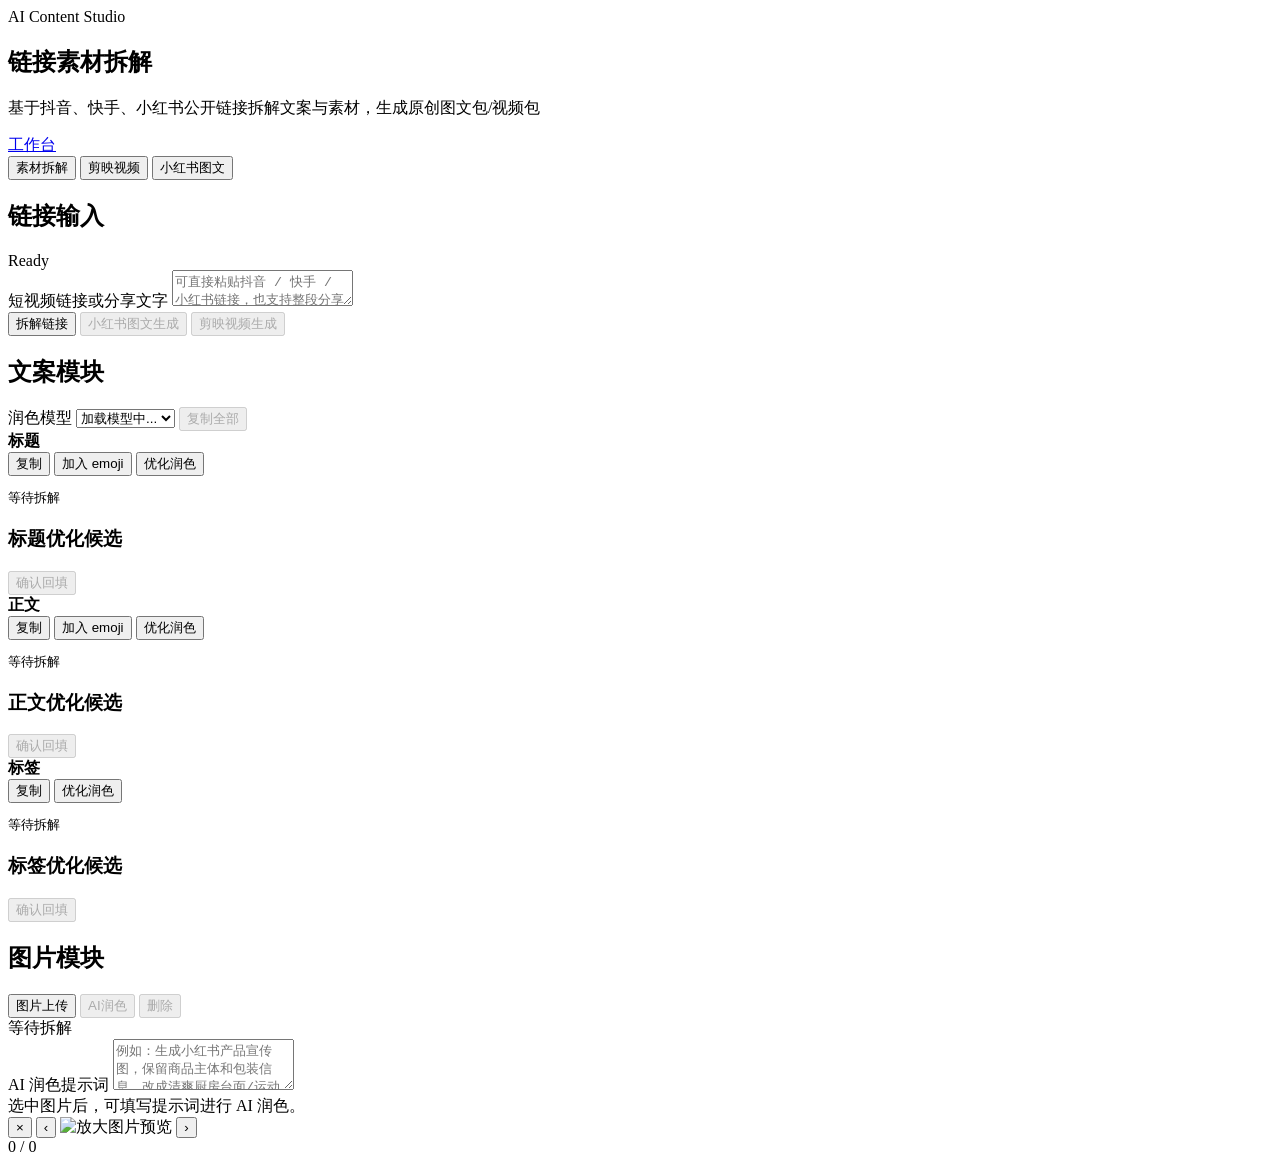
==== web/remix.html @ 6ffc5ec0 "Initial local video workflow app" ====
<!doctype html>
<html lang="zh-CN">
  <head>
    <meta charset="utf-8" />
    <meta name="viewport" content="width=device-width, initial-scale=1" />
    <title>链接素材拆解</title>
    <link rel="stylesheet" href="/app.css?v=20260610-image-fit" />
  </head>
  <body>
    <main class="app-shell">
      <section class="workspace remix-workspace">
        <header class="topbar">
          <div class="topbar-title">
            <span class="product-badge">AI Content Studio</span>
            <h1>链接素材拆解</h1>
            <p>基于抖音、快手、小红书公开链接拆解文案与素材，生成原创图文包/视频包</p>
          </div>
          <div class="topbar-actions">
            <a class="nav-link" href="/">工作台</a>
          </div>
        </header>

        <nav class="remix-tabs" aria-label="素材工作流" role="tablist">
          <button class="remix-tab-btn is-active" type="button" data-remix-tab="extract" role="tab" aria-selected="true">素材拆解</button>
          <button class="remix-tab-btn" type="button" data-remix-tab="jianying" role="tab" aria-selected="false">剪映视频</button>
          <button class="remix-tab-btn" type="button" data-remix-tab="xiaohongshu" role="tab" aria-selected="false">小红书图文</button>
        </nav>

        <div class="remix-tab-panel is-active" data-remix-panel="extract" role="tabpanel">
        <div class="remix-grid">
          <section class="panel remix-input-panel">
            <div class="panel-head">
              <h2>链接输入</h2>
              <span class="status-pill" id="remixStatus">Ready</span>
            </div>

            <label>
              短视频链接或分享文字
              <textarea id="sourceUrl" class="small-textarea" placeholder="可直接粘贴抖音 / 快手 / 小红书链接，也支持整段分享文字"></textarea>
            </label>

            <div class="actions">
              <button id="analyzeBtn">拆解链接</button>
              <button id="xiaohongshuFlowBtn" class="secondary" type="button" disabled>小红书图文生成</button>
              <button id="jianyingFlowBtn" class="secondary" type="button" disabled>剪映视频生成</button>
            </div>
          </section>

          <section class="panel remix-output-panel">
            <div class="panel-head">
              <h2>文案模块</h2>
              <div class="copy-actions">
                <label class="rewrite-model-control">
                  <span>润色模型</span>
                  <select id="rewriteModelSelect">
                    <option value="">加载模型中...</option>
                  </select>
                </label>
                <button id="copyAllBtn" class="text-btn" disabled>复制全部</button>
              </div>
            </div>

            <div class="copy-block">
              <div class="copy-block-head">
                <strong>标题</strong>
                <div class="copy-actions">
                  <button class="text-btn" data-copy-target="titleText">复制</button>
                  <button class="text-btn emoji-toggle-btn" data-emoji-target="title" aria-pressed="false">加入 emoji</button>
                  <button class="text-btn" data-optimize-target="title">优化润色</button>
                </div>
              </div>
              <pre id="titleText">等待拆解</pre>
              <div id="titleRewritePanel" class="rewrite-panel is-hidden">
                <div class="panel-head">
                  <h3 id="titleRewriteTitle">标题优化候选</h3>
                  <button class="secondary" type="button" data-apply-rewrite="title" disabled>确认回填</button>
                </div>
                <div id="titleRewriteOptions" class="rewrite-options"></div>
              </div>
            </div>
            <div class="copy-block">
              <div class="copy-block-head">
                <strong>正文</strong>
                <div class="copy-actions">
                  <button class="text-btn" data-copy-target="bodyText">复制</button>
                  <button class="text-btn emoji-toggle-btn" data-emoji-target="body" aria-pressed="false">加入 emoji</button>
                  <button class="text-btn" data-optimize-target="body">优化润色</button>
                </div>
              </div>
              <pre id="bodyText">等待拆解</pre>
              <div id="bodyRewritePanel" class="rewrite-panel is-hidden">
                <div class="panel-head">
                  <h3 id="bodyRewriteTitle">正文优化候选</h3>
                  <button class="secondary" type="button" data-apply-rewrite="body" disabled>确认回填</button>
                </div>
                <div id="bodyRewriteOptions" class="rewrite-options"></div>
              </div>
            </div>
            <div class="copy-block">
              <div class="copy-block-head">
                <strong>标签</strong>
                <div class="copy-actions">
                  <button class="text-btn" data-copy-target="tagsText">复制</button>
                  <button class="text-btn" data-optimize-target="tags">优化润色</button>
                </div>
              </div>
              <pre id="tagsText">等待拆解</pre>
              <div id="tagsRewritePanel" class="rewrite-panel is-hidden">
                <div class="panel-head">
                  <h3 id="tagsRewriteTitle">标签优化候选</h3>
                  <button class="secondary" type="button" data-apply-rewrite="tags" disabled>确认回填</button>
                </div>
                <div id="tagsRewriteOptions" class="rewrite-options"></div>
              </div>
            </div>
          </section>

          <aside class="panel remix-image-panel">
            <div class="panel-head">
              <h2>图片模块</h2>
              <div class="copy-actions">
                <input id="imageUploadInput" type="file" accept="image/*" multiple hidden />
                <button id="uploadImagesBtn" class="text-btn" type="button">图片上传</button>
                <button id="aiPolishImagesBtn" class="text-btn" type="button" disabled>AI润色</button>
                <button id="deleteImagesBtn" class="text-btn danger-text-btn" type="button" disabled>删除</button>
              </div>
            </div>
            <div id="imageList" class="remix-image-list">等待拆解</div>
            <div class="image-polish-panel">
              <label for="imagePolishPrompt">AI 润色提示词</label>
              <textarea id="imagePolishPrompt" rows="3" placeholder="例如：生成小红书产品宣传图，保留商品主体和包装信息，改成清爽厨房台面/运动场景/桌面开箱背景，摄影级灯光，画面适合带货封面"></textarea>
              <div id="imagePolishStatus" class="image-polish-status">选中图片后，可填写提示词进行 AI 润色。</div>
            </div>
          </aside>

        </div>
        </div>

        <div class="remix-tab-panel" data-remix-panel="jianying" role="tabpanel" hidden>
        <div class="remix-grid">
          <section class="panel jianying-panel">
            <div class="panel-head">
              <h2>剪映视频生成</h2>
              <div class="copy-actions">
                <button id="jianyingBtn" class="secondary" disabled>生成剪映包</button>
                <button id="affiliateJianyingBtn" class="secondary" type="button" disabled>生成剪映工作包</button>
              </div>
            </div>
            <label class="launch-jianying">
              <input id="launchJianying" type="checkbox" />
              生成剪映包后尝试打开本机剪映
            </label>
            <p class="tab-helper">剪映视频链路用于生成剪映包、带货剪映工作包，并通过本机剪映 App 做视频生成和后续精修。</p>
          </section>

          <section class="panel affiliate-panel">
            <div class="panel-head">
              <h2>带货二创模块</h2>
              <div class="copy-actions">
                <button id="affiliatePlanBtn" class="secondary" type="button" disabled>生成带货二创方案</button>
              </div>
            </div>
            <div class="affiliate-form">
              <label>
                商品名称
                <input id="affiliateProductName" placeholder="例如：速干运动短裤" />
              </label>
              <label>
                商品类目
                <input id="affiliateProductCategory" placeholder="例如：运动服饰 / 厨房用品 / 家居日用" />
              </label>
              <label>
                核心卖点
                <input id="affiliateSellingPoints" placeholder="例如：速干,百搭,打球训练" />
              </label>
              <label>
                痛点场景
                <input id="affiliatePainPoint" placeholder="例如：打球训练容易出汗，普通短裤闷" />
              </label>
            </div>
            <div id="affiliatePlanResult" class="affiliate-result">先拆解链接，再生成抖音/小红书二创方案。</div>
          </section>

          <section class="panel package-history-panel" data-history-scope="jianying">
            <div class="panel-head">
              <h2>剪映素材历史</h2>
              <button class="text-btn refresh-packages-btn" type="button">刷新列表</button>
            </div>
            <div class="package-history-layout">
              <div id="jianyingHistoryList" class="package-history-list">正在加载历史内容...</div>
              <div class="package-editor">
                <div id="jianyingContentDetail" class="package-content-detail">选择左侧内容查看详情。</div>
                <div class="panel-head">
                  <h3 id="jianyingEditorTitle">文件编辑</h3>
                  <button id="jianyingSaveFileBtn" class="secondary save-package-file-btn" type="button" disabled>保存修改</button>
                </div>
                <textarea id="jianyingFileEditor" class="package-file-editor" placeholder="选择左侧文本文件后可编辑"></textarea>
              </div>
            </div>
          </section>
        </div>
        </div>

        <div class="remix-tab-panel" data-remix-panel="xiaohongshu" role="tabpanel" hidden>
        <div class="remix-grid">
          <section class="panel xiaohongshu-panel">
            <div class="panel-head">
              <h2>小红书图文生成</h2>
            </div>
            <p class="tab-helper">小红书链路基于已有素材包生成带货图文笔记、图片分镜和发布清单，并可唤起本机小红书 App 准备发布草稿。</p>
          </section>

          <section class="panel package-history-panel" data-history-scope="xiaohongshu">
            <div class="panel-head">
              <h2>小红书图文历史</h2>
            </div>
            <div class="package-history-layout xiaohongshu-history-layout">
              <div id="xiaohongshuHistoryList" class="package-history-list xiaohongshu-history-list">正在加载历史内容...</div>
              <div id="xiaohongshuHistoryPager" class="package-pagination"></div>
            </div>
          </section>
        </div>
        </div>
      </section>
    </main>
    <div id="imageLightbox" class="image-lightbox is-hidden" role="dialog" aria-modal="true" aria-label="图片预览">
      <button id="imageLightboxClose" class="image-lightbox-close" type="button" title="关闭">×</button>
      <button id="imageLightboxPrev" class="image-lightbox-nav image-lightbox-prev" type="button" title="上一张">‹</button>
      <img id="imageLightboxImg" alt="放大图片预览" />
      <button id="imageLightboxNext" class="image-lightbox-nav image-lightbox-next" type="button" title="下一张">›</button>
      <div id="imageLightboxCounter" class="image-lightbox-counter">0 / 0</div>
    </div>
    <script src="/remix.js?v=20260610-image-fit"></script>
  </body>
</html>
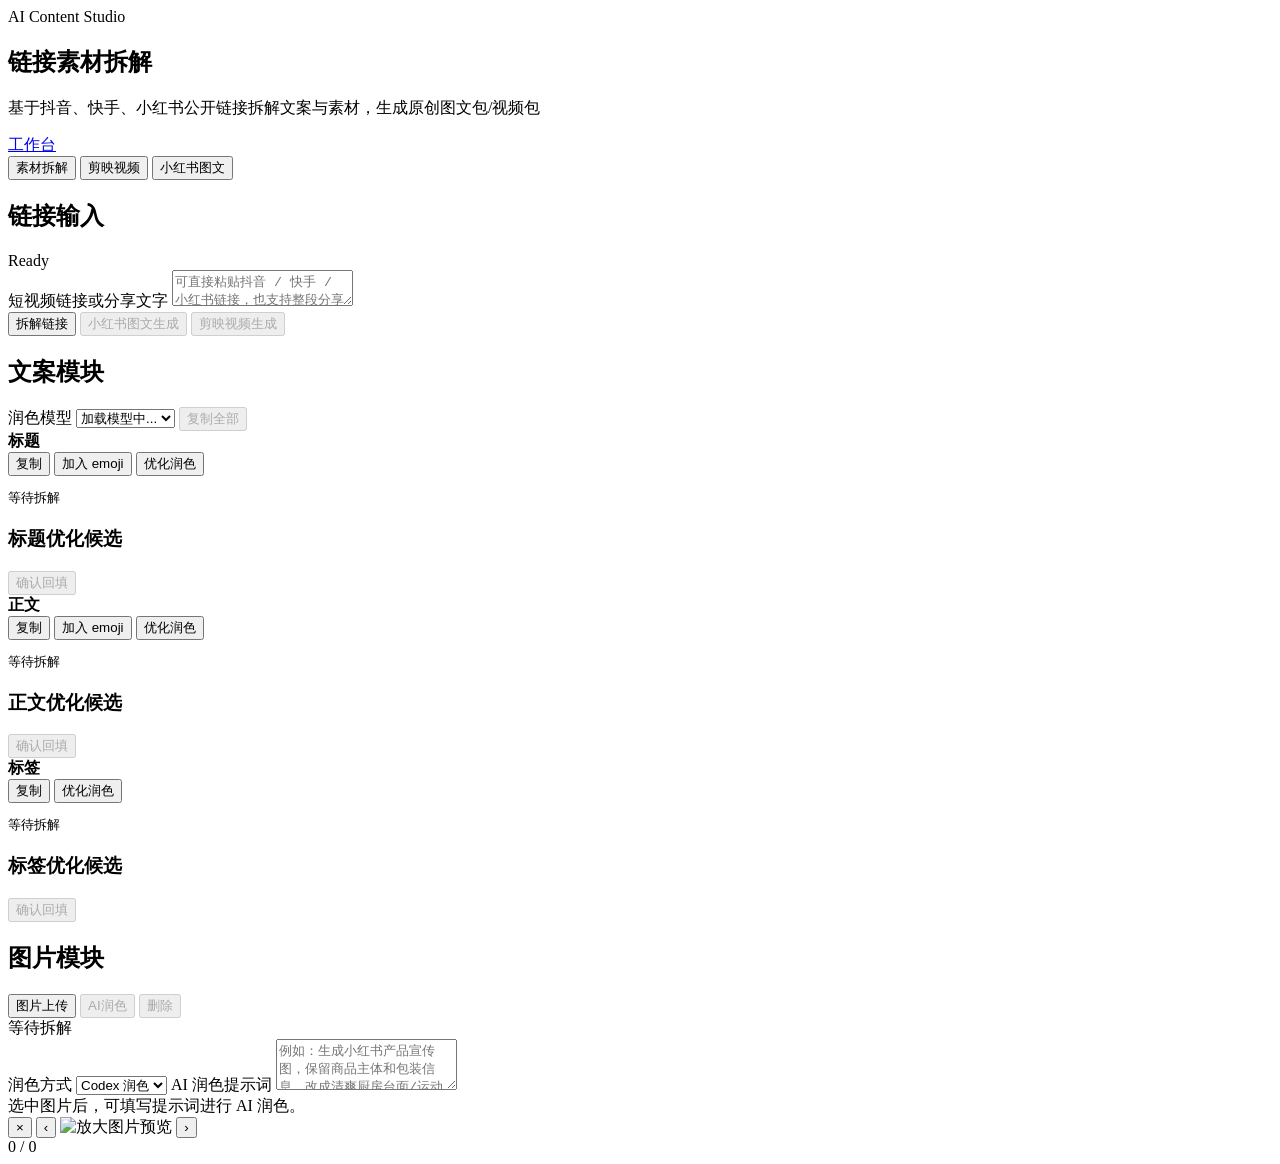
==== commit 9a75fa9e: "Add selectable image polish engines" ====
--- a/web/remix.html
+++ b/web/remix.html
@@ -127,6 +127,11 @@
             </div>
             <div id="imageList" class="remix-image-list">等待拆解</div>
             <div class="image-polish-panel">
+              <label for="imagePolishEngine">润色方式</label>
+              <select id="imagePolishEngine">
+                <option value="codex">Codex 润色</option>
+                <option value="local">本地润色</option>
+              </select>
               <label for="imagePolishPrompt">AI 润色提示词</label>
               <textarea id="imagePolishPrompt" rows="3" placeholder="例如：生成小红书产品宣传图，保留商品主体和包装信息，改成清爽厨房台面/运动场景/桌面开箱背景，摄影级灯光，画面适合带货封面"></textarea>
               <div id="imagePolishStatus" class="image-polish-status">选中图片后，可填写提示词进行 AI 润色。</div>
@@ -230,6 +235,6 @@
       <button id="imageLightboxNext" class="image-lightbox-nav image-lightbox-next" type="button" title="下一张">›</button>
       <div id="imageLightboxCounter" class="image-lightbox-counter">0 / 0</div>
     </div>
-    <script src="/remix.js?v=20260610-image-fit"></script>
+    <script src="/remix.js?v=20260610-local-polish"></script>
   </body>
 </html>
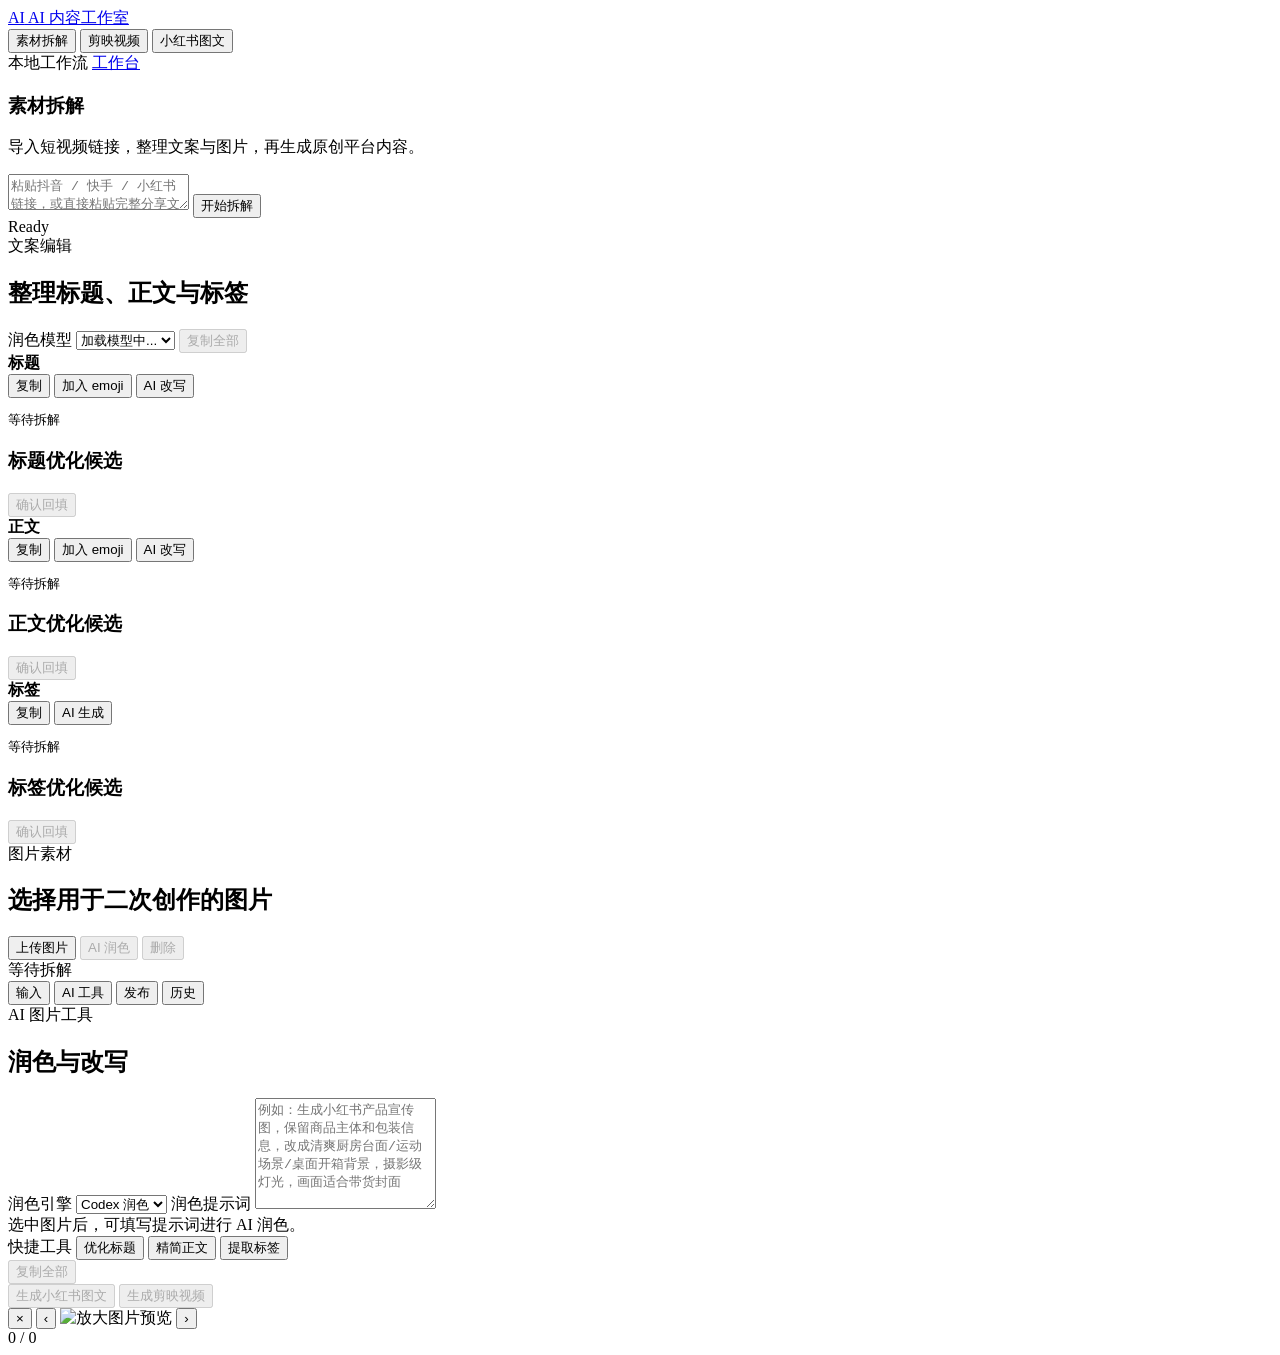
==== commit 9d607fb4: "Redesign remix workspace as focused creator studio" ====
--- a/web/remix.html
+++ b/web/remix.html
@@ -4,141 +4,170 @@
     <meta charset="utf-8" />
     <meta name="viewport" content="width=device-width, initial-scale=1" />
     <title>链接素材拆解</title>
-    <link rel="stylesheet" href="/app.css?v=20260610-image-fit" />
+    <link rel="stylesheet" href="/app.css?v=20260615-focus-studio" />
   </head>
-  <body>
+  <body class="remix-body">
     <main class="app-shell">
       <section class="workspace remix-workspace">
-        <header class="topbar">
-          <div class="topbar-title">
-            <span class="product-badge">AI Content Studio</span>
-            <h1>链接素材拆解</h1>
-            <p>基于抖音、快手、小红书公开链接拆解文案与素材，生成原创图文包/视频包</p>
-          </div>
-          <div class="topbar-actions">
+        <header class="remix-appbar">
+          <a class="remix-brand" href="/" aria-label="返回工作台">
+            <span class="remix-brand-mark">AI</span>
+            <span>AI 内容工作室</span>
+          </a>
+          <nav class="remix-tabs" aria-label="素材工作流" role="tablist">
+            <button class="remix-tab-btn is-active" type="button" data-remix-tab="extract" role="tab" aria-selected="true">素材拆解</button>
+            <button class="remix-tab-btn" type="button" data-remix-tab="jianying" role="tab" aria-selected="false">剪映视频</button>
+            <button class="remix-tab-btn" type="button" data-remix-tab="xiaohongshu" role="tab" aria-selected="false">小红书图文</button>
+          </nav>
+          <div class="remix-appbar-actions">
+            <span class="autosave-state">本地工作流</span>
             <a class="nav-link" href="/">工作台</a>
           </div>
         </header>
 
-        <nav class="remix-tabs" aria-label="素材工作流" role="tablist">
-          <button class="remix-tab-btn is-active" type="button" data-remix-tab="extract" role="tab" aria-selected="true">素材拆解</button>
-          <button class="remix-tab-btn" type="button" data-remix-tab="jianying" role="tab" aria-selected="false">剪映视频</button>
-          <button class="remix-tab-btn" type="button" data-remix-tab="xiaohongshu" role="tab" aria-selected="false">小红书图文</button>
-        </nav>
-
         <div class="remix-tab-panel is-active" data-remix-panel="extract" role="tabpanel">
-        <div class="remix-grid">
-          <section class="panel remix-input-panel">
-            <div class="panel-head">
-              <h2>链接输入</h2>
-              <span class="status-pill" id="remixStatus">Ready</span>
-            </div>
-
-            <label>
-              短视频链接或分享文字
-              <textarea id="sourceUrl" class="small-textarea" placeholder="可直接粘贴抖音 / 快手 / 小红书链接，也支持整段分享文字"></textarea>
-            </label>
-
-            <div class="actions">
-              <button id="analyzeBtn">拆解链接</button>
-              <button id="xiaohongshuFlowBtn" class="secondary" type="button" disabled>小红书图文生成</button>
-              <button id="jianyingFlowBtn" class="secondary" type="button" disabled>剪映视频生成</button>
-            </div>
-          </section>
-
-          <section class="panel remix-output-panel">
-            <div class="panel-head">
-              <h2>文案模块</h2>
-              <div class="copy-actions">
-                <label class="rewrite-model-control">
-                  <span>润色模型</span>
-                  <select id="rewriteModelSelect">
-                    <option value="">加载模型中...</option>
-                  </select>
-                </label>
-                <button id="copyAllBtn" class="text-btn" disabled>复制全部</button>
-              </div>
-            </div>
-
-            <div class="copy-block">
-              <div class="copy-block-head">
-                <strong>标题</strong>
-                <div class="copy-actions">
-                  <button class="text-btn" data-copy-target="titleText">复制</button>
-                  <button class="text-btn emoji-toggle-btn" data-emoji-target="title" aria-pressed="false">加入 emoji</button>
-                  <button class="text-btn" data-optimize-target="title">优化润色</button>
-                </div>
-              </div>
-              <pre id="titleText">等待拆解</pre>
-              <div id="titleRewritePanel" class="rewrite-panel is-hidden">
-                <div class="panel-head">
-                  <h3 id="titleRewriteTitle">标题优化候选</h3>
-                  <button class="secondary" type="button" data-apply-rewrite="title" disabled>确认回填</button>
-                </div>
-                <div id="titleRewriteOptions" class="rewrite-options"></div>
-              </div>
-            </div>
-            <div class="copy-block">
-              <div class="copy-block-head">
-                <strong>正文</strong>
-                <div class="copy-actions">
-                  <button class="text-btn" data-copy-target="bodyText">复制</button>
-                  <button class="text-btn emoji-toggle-btn" data-emoji-target="body" aria-pressed="false">加入 emoji</button>
-                  <button class="text-btn" data-optimize-target="body">优化润色</button>
-                </div>
-              </div>
-              <pre id="bodyText">等待拆解</pre>
-              <div id="bodyRewritePanel" class="rewrite-panel is-hidden">
-                <div class="panel-head">
-                  <h3 id="bodyRewriteTitle">正文优化候选</h3>
-                  <button class="secondary" type="button" data-apply-rewrite="body" disabled>确认回填</button>
-                </div>
-                <div id="bodyRewriteOptions" class="rewrite-options"></div>
-              </div>
-            </div>
-            <div class="copy-block">
-              <div class="copy-block-head">
-                <strong>标签</strong>
-                <div class="copy-actions">
-                  <button class="text-btn" data-copy-target="tagsText">复制</button>
-                  <button class="text-btn" data-optimize-target="tags">优化润色</button>
-                </div>
-              </div>
-              <pre id="tagsText">等待拆解</pre>
-              <div id="tagsRewritePanel" class="rewrite-panel is-hidden">
-                <div class="panel-head">
-                  <h3 id="tagsRewriteTitle">标签优化候选</h3>
-                  <button class="secondary" type="button" data-apply-rewrite="tags" disabled>确认回填</button>
-                </div>
-                <div id="tagsRewriteOptions" class="rewrite-options"></div>
-              </div>
-            </div>
-          </section>
-
-          <aside class="panel remix-image-panel">
-            <div class="panel-head">
-              <h2>图片模块</h2>
-              <div class="copy-actions">
-                <input id="imageUploadInput" type="file" accept="image/*" multiple hidden />
-                <button id="uploadImagesBtn" class="text-btn" type="button">图片上传</button>
-                <button id="aiPolishImagesBtn" class="text-btn" type="button" disabled>AI润色</button>
-                <button id="deleteImagesBtn" class="text-btn danger-text-btn" type="button" disabled>删除</button>
-              </div>
-            </div>
-            <div id="imageList" class="remix-image-list">等待拆解</div>
-            <div class="image-polish-panel">
-              <label for="imagePolishEngine">润色方式</label>
-              <select id="imagePolishEngine">
-                <option value="codex">Codex 润色</option>
-                <option value="local">本地润色</option>
-              </select>
-              <label for="imagePolishPrompt">AI 润色提示词</label>
-              <textarea id="imagePolishPrompt" rows="3" placeholder="例如：生成小红书产品宣传图，保留商品主体和包装信息，改成清爽厨房台面/运动场景/桌面开箱背景，摄影级灯光，画面适合带货封面"></textarea>
-              <div id="imagePolishStatus" class="image-polish-status">选中图片后，可填写提示词进行 AI 润色。</div>
-            </div>
-          </aside>
-
-        </div>
+          <section class="remix-commandbar" id="remixInputSection">
+            <div class="remix-page-title">
+              <h1>素材拆解</h1>
+              <p>导入短视频链接，整理文案与图片，再生成原创平台内容。</p>
+            </div>
+            <div class="remix-command-input">
+              <textarea id="sourceUrl" class="small-textarea" aria-label="短视频链接或分享文字" placeholder="粘贴抖音 / 快手 / 小红书链接，或直接粘贴完整分享文字"></textarea>
+              <button id="analyzeBtn">开始拆解</button>
+            </div>
+            <span class="status-pill" id="remixStatus">Ready</span>
+          </section>
+
+          <div class="remix-focus-layout">
+            <main class="remix-canvas">
+              <section class="remix-output-panel" id="remixCopySection">
+                <div class="canvas-section-head">
+                  <div>
+                    <span class="section-kicker">文案编辑</span>
+                    <h2>整理标题、正文与标签</h2>
+                  </div>
+                  <div class="copy-actions">
+                    <label class="rewrite-model-control">
+                      <span>润色模型</span>
+                      <select id="rewriteModelSelect">
+                        <option value="">加载模型中...</option>
+                      </select>
+                    </label>
+                    <button id="copyAllBtn" class="text-btn" disabled>复制全部</button>
+                  </div>
+                </div>
+
+                <div class="copy-block">
+                  <div class="copy-block-head">
+                    <strong>标题</strong>
+                    <div class="copy-actions">
+                      <button class="text-btn" data-copy-target="titleText">复制</button>
+                      <button class="text-btn emoji-toggle-btn" data-emoji-target="title" aria-pressed="false">加入 emoji</button>
+                      <button class="text-btn" data-optimize-target="title">AI 改写</button>
+                    </div>
+                  </div>
+                  <pre id="titleText">等待拆解</pre>
+                  <div id="titleRewritePanel" class="rewrite-panel is-hidden">
+                    <div class="panel-head">
+                      <h3 id="titleRewriteTitle">标题优化候选</h3>
+                      <button class="secondary" type="button" data-apply-rewrite="title" disabled>确认回填</button>
+                    </div>
+                    <div id="titleRewriteOptions" class="rewrite-options"></div>
+                  </div>
+                </div>
+                <div class="copy-block">
+                  <div class="copy-block-head">
+                    <strong>正文</strong>
+                    <div class="copy-actions">
+                      <button class="text-btn" data-copy-target="bodyText">复制</button>
+                      <button class="text-btn emoji-toggle-btn" data-emoji-target="body" aria-pressed="false">加入 emoji</button>
+                      <button class="text-btn" data-optimize-target="body">AI 改写</button>
+                    </div>
+                  </div>
+                  <pre id="bodyText">等待拆解</pre>
+                  <div id="bodyRewritePanel" class="rewrite-panel is-hidden">
+                    <div class="panel-head">
+                      <h3 id="bodyRewriteTitle">正文优化候选</h3>
+                      <button class="secondary" type="button" data-apply-rewrite="body" disabled>确认回填</button>
+                    </div>
+                    <div id="bodyRewriteOptions" class="rewrite-options"></div>
+                  </div>
+                </div>
+                <div class="copy-block">
+                  <div class="copy-block-head">
+                    <strong>标签</strong>
+                    <div class="copy-actions">
+                      <button class="text-btn" data-copy-target="tagsText">复制</button>
+                      <button class="text-btn" data-optimize-target="tags">AI 生成</button>
+                    </div>
+                  </div>
+                  <pre id="tagsText">等待拆解</pre>
+                  <div id="tagsRewritePanel" class="rewrite-panel is-hidden">
+                    <div class="panel-head">
+                      <h3 id="tagsRewriteTitle">标签优化候选</h3>
+                      <button class="secondary" type="button" data-apply-rewrite="tags" disabled>确认回填</button>
+                    </div>
+                    <div id="tagsRewriteOptions" class="rewrite-options"></div>
+                  </div>
+                </div>
+              </section>
+
+              <section class="remix-image-panel" id="remixImageSection">
+                <div class="canvas-section-head">
+                  <div>
+                    <span class="section-kicker">图片素材</span>
+                    <h2>选择用于二次创作的图片</h2>
+                  </div>
+                  <div class="copy-actions">
+                    <input id="imageUploadInput" type="file" accept="image/*" multiple hidden />
+                    <button id="uploadImagesBtn" class="text-btn" type="button">上传图片</button>
+                    <button id="aiPolishImagesBtn" class="text-btn" type="button" disabled>AI 润色</button>
+                    <button id="deleteImagesBtn" class="text-btn danger-text-btn" type="button" disabled>删除</button>
+                  </div>
+                </div>
+                <div id="imageList" class="remix-image-list">等待拆解</div>
+              </section>
+            </main>
+
+            <aside class="remix-inspector">
+              <nav class="inspector-tabs" aria-label="侧边工具">
+                <button type="button" data-inspector-target="remixInputSection">输入</button>
+                <button class="is-active" type="button" data-inspector-target="imagePolishPrompt">AI 工具</button>
+                <button type="button" data-inspector-target="remixActionbar">发布</button>
+                <button type="button" data-remix-tab-target="xiaohongshu">历史</button>
+              </nav>
+              <div class="inspector-heading">
+                <span class="section-kicker">AI 图片工具</span>
+                <h2>润色与改写</h2>
+              </div>
+              <div class="image-polish-panel">
+                <label for="imagePolishEngine">润色引擎</label>
+                <select id="imagePolishEngine">
+                  <option value="codex">Codex 润色</option>
+                  <option value="local">本地润色</option>
+                </select>
+                <label for="imagePolishPrompt">润色提示词</label>
+                <textarea id="imagePolishPrompt" rows="7" placeholder="例如：生成小红书产品宣传图，保留商品主体和包装信息，改成清爽厨房台面/运动场景/桌面开箱背景，摄影级灯光，画面适合带货封面"></textarea>
+                <div id="imagePolishStatus" class="image-polish-status">选中图片后，可填写提示词进行 AI 润色。</div>
+              </div>
+              <div class="inspector-quick-tools">
+                <span>快捷工具</span>
+                <button type="button" data-optimize-target="title">优化标题</button>
+                <button type="button" data-optimize-target="body">精简正文</button>
+                <button type="button" data-optimize-target="tags">提取标签</button>
+              </div>
+            </aside>
+          </div>
+
+          <footer class="remix-actionbar" id="remixActionbar">
+            <div class="actionbar-secondary">
+              <button id="copyAllFooterBtn" class="text-btn" type="button" disabled>复制全部</button>
+            </div>
+            <div class="actionbar-primary">
+              <button id="xiaohongshuFlowBtn" class="secondary" type="button" disabled>生成小红书图文</button>
+              <button id="jianyingFlowBtn" type="button" disabled>生成剪映视频</button>
+            </div>
+          </footer>
         </div>
 
         <div class="remix-tab-panel" data-remix-panel="jianying" role="tabpanel" hidden>
@@ -235,6 +264,6 @@
       <button id="imageLightboxNext" class="image-lightbox-nav image-lightbox-next" type="button" title="下一张">›</button>
       <div id="imageLightboxCounter" class="image-lightbox-counter">0 / 0</div>
     </div>
-    <script src="/remix.js?v=20260610-local-polish"></script>
+    <script src="/remix.js?v=20260615-focus-studio"></script>
   </body>
 </html>
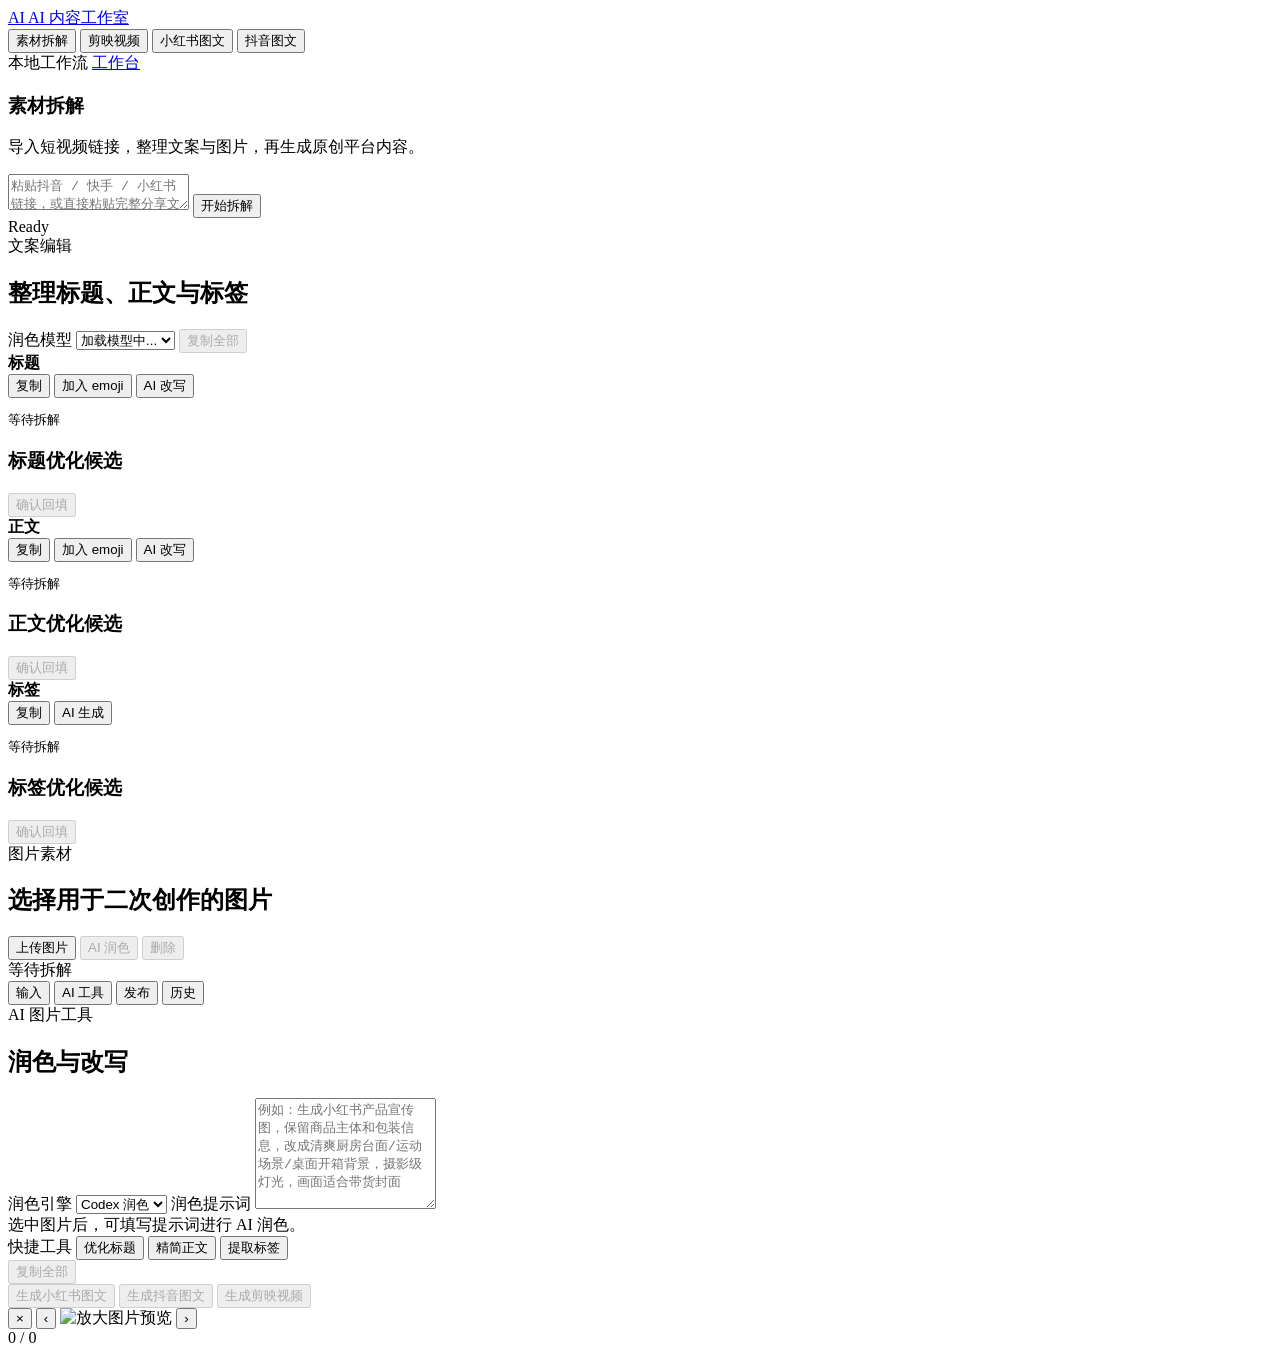
==== commit 828d5517: "Add Douyin image package workspace" ====
--- a/web/remix.html
+++ b/web/remix.html
@@ -4,7 +4,7 @@
     <meta charset="utf-8" />
     <meta name="viewport" content="width=device-width, initial-scale=1" />
     <title>链接素材拆解</title>
-    <link rel="stylesheet" href="/app.css?v=20260615-focus-studio" />
+    <link rel="stylesheet" href="/app.css?v=20260615-douyin-image" />
   </head>
   <body class="remix-body">
     <main class="app-shell">
@@ -18,6 +18,7 @@
             <button class="remix-tab-btn is-active" type="button" data-remix-tab="extract" role="tab" aria-selected="true">素材拆解</button>
             <button class="remix-tab-btn" type="button" data-remix-tab="jianying" role="tab" aria-selected="false">剪映视频</button>
             <button class="remix-tab-btn" type="button" data-remix-tab="xiaohongshu" role="tab" aria-selected="false">小红书图文</button>
+            <button class="remix-tab-btn" type="button" data-remix-tab="douyin" role="tab" aria-selected="false">抖音图文</button>
           </nav>
           <div class="remix-appbar-actions">
             <span class="autosave-state">本地工作流</span>
@@ -165,6 +166,7 @@
             </div>
             <div class="actionbar-primary">
               <button id="xiaohongshuFlowBtn" class="secondary" type="button" disabled>生成小红书图文</button>
+              <button id="douyinFlowBtn" class="secondary" type="button" disabled>生成抖音图文</button>
               <button id="jianyingFlowBtn" type="button" disabled>生成剪映视频</button>
             </div>
           </footer>
@@ -230,6 +232,27 @@
                 </div>
                 <textarea id="jianyingFileEditor" class="package-file-editor" placeholder="选择左侧文本文件后可编辑"></textarea>
               </div>
+            </div>
+          </section>
+        </div>
+        </div>
+
+        <div class="remix-tab-panel" data-remix-panel="douyin" role="tabpanel" hidden>
+        <div class="remix-grid">
+          <section class="panel xiaohongshu-panel">
+            <div class="panel-head">
+              <h2>抖音图文生成</h2>
+            </div>
+            <p class="tab-helper">优先复用已生成的小红书图片素材，自动转换为抖音标题、短正文、标签、图片顺序和发布检查清单。</p>
+          </section>
+
+          <section class="panel package-history-panel" data-history-scope="douyin">
+            <div class="panel-head">
+              <h2>抖音图文历史</h2>
+            </div>
+            <div class="package-history-layout xiaohongshu-history-layout">
+              <div id="douyinHistoryList" class="package-history-list xiaohongshu-history-list">正在加载历史内容...</div>
+              <div id="douyinHistoryPager" class="package-pagination"></div>
             </div>
           </section>
         </div>
@@ -264,6 +287,6 @@
       <button id="imageLightboxNext" class="image-lightbox-nav image-lightbox-next" type="button" title="下一张">›</button>
       <div id="imageLightboxCounter" class="image-lightbox-counter">0 / 0</div>
     </div>
-    <script src="/remix.js?v=20260615-focus-studio"></script>
+    <script src="/remix.js?v=20260615-douyin-image"></script>
   </body>
 </html>
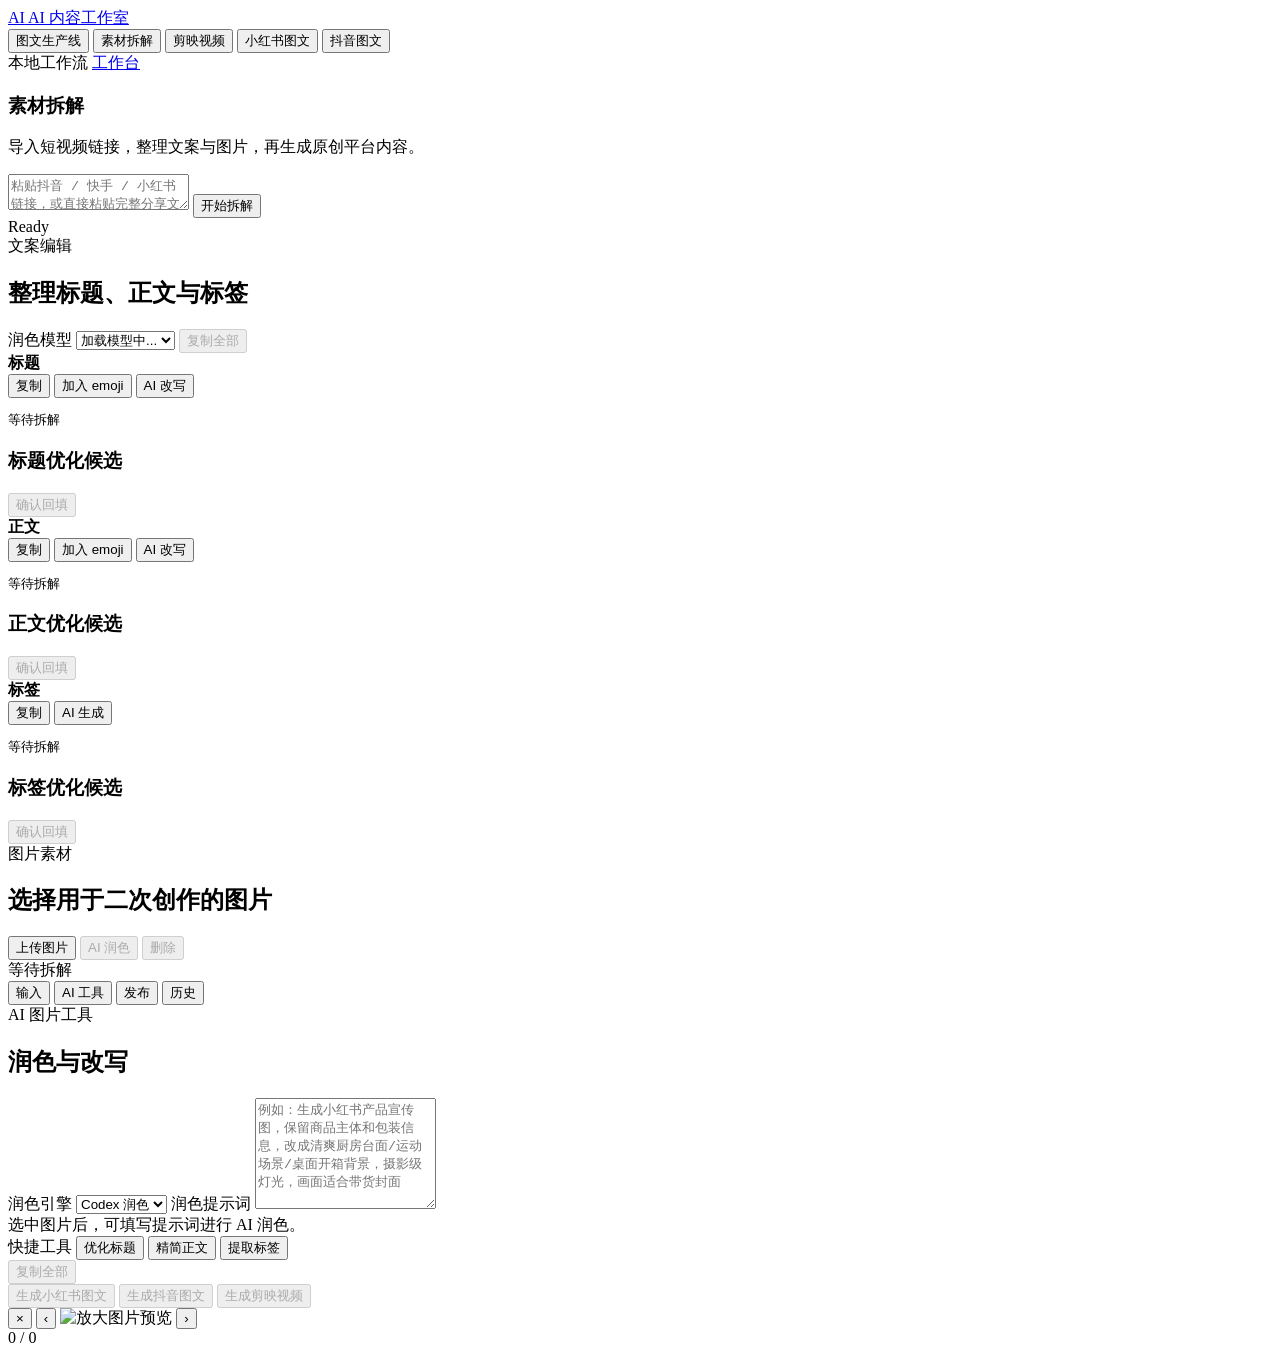
==== commit 68b073f8: "Add P0 image commerce production pipeline" ====
--- a/web/remix.html
+++ b/web/remix.html
@@ -4,7 +4,7 @@
     <meta charset="utf-8" />
     <meta name="viewport" content="width=device-width, initial-scale=1" />
     <title>链接素材拆解</title>
-    <link rel="stylesheet" href="/app.css?v=20260615-douyin-image" />
+    <link rel="stylesheet" href="/app.css?v=20260615-p0-pipeline" />
   </head>
   <body class="remix-body">
     <main class="app-shell">
@@ -15,6 +15,7 @@
             <span>AI 内容工作室</span>
           </a>
           <nav class="remix-tabs" aria-label="素材工作流" role="tablist">
+            <button class="remix-tab-btn" type="button" data-remix-tab="pipeline" role="tab" aria-selected="false">图文生产线</button>
             <button class="remix-tab-btn is-active" type="button" data-remix-tab="extract" role="tab" aria-selected="true">素材拆解</button>
             <button class="remix-tab-btn" type="button" data-remix-tab="jianying" role="tab" aria-selected="false">剪映视频</button>
             <button class="remix-tab-btn" type="button" data-remix-tab="xiaohongshu" role="tab" aria-selected="false">小红书图文</button>
@@ -25,6 +26,121 @@
             <a class="nav-link" href="/">工作台</a>
           </div>
         </header>
+
+        <div class="remix-tab-panel" data-remix-panel="pipeline" role="tabpanel" hidden>
+          <section class="pipeline-shell">
+            <header class="pipeline-header">
+              <div>
+                <span class="section-kicker">P0 变现工作流</span>
+                <h1>图文生产线</h1>
+                <p>从待加工链接到发布质检，在一个项目状态里连续完成。</p>
+              </div>
+              <div class="pipeline-summary">
+                <strong id="pipelineTotal">0</strong>
+                <span>条内容</span>
+                <span id="pipelineSelectedCount">未选择</span>
+              </div>
+            </header>
+
+            <nav class="pipeline-steps" aria-label="图文生产步骤">
+              <button class="is-active" type="button" data-pipeline-step="pool"><span>1</span>待加工素材池</button>
+              <button type="button" data-pipeline-step="score"><span>2</span>商品选品评分</button>
+              <button type="button" data-pipeline-step="rewrite"><span>3</span>批量平台改写</button>
+              <button type="button" data-pipeline-step="images"><span>4</span>图片编排工作台</button>
+              <button type="button" data-pipeline-step="audit"><span>5</span>发布前质检</button>
+            </nav>
+
+            <div class="pipeline-layout">
+              <aside class="pipeline-queue">
+                <div class="pipeline-queue-head">
+                  <div>
+                    <strong>内容队列</strong>
+                    <span id="pipelineQueueMeta">等待加载</span>
+                  </div>
+                  <button id="pipelineRefreshBtn" class="icon-action" type="button" title="刷新">↻</button>
+                </div>
+                <div class="pipeline-filters">
+                  <input id="pipelineSearch" type="search" placeholder="搜索标题或链接" />
+                  <select id="pipelineStatusFilter" aria-label="状态筛选">
+                    <option value="">全部状态</option>
+                    <option value="pending">待拆解</option>
+                    <option value="analyzed">已拆解</option>
+                    <option value="scored">已评分</option>
+                    <option value="rewritten">已改写</option>
+                    <option value="arranged">已编排</option>
+                    <option value="ready">可发布</option>
+                    <option value="blocked">待修正</option>
+                  </select>
+                </div>
+                <div id="pipelineList" class="pipeline-list">正在加载素材池...</div>
+              </aside>
+
+              <main class="pipeline-workspace">
+                <section class="pipeline-step-panel is-active" data-pipeline-step-panel="pool">
+                  <div class="pipeline-panel-head">
+                    <div><span class="section-kicker">Step 01</span><h2>批量收集待加工素材</h2></div>
+                    <button id="pipelineAddBtn" type="button">加入素材池</button>
+                  </div>
+                  <textarea id="pipelineLinks" rows="7" placeholder="粘贴抖音 / 小红书 / 快手分享文字，可一次粘贴多条。系统自动提取链接并去重。"></textarea>
+                  <div class="pipeline-note">已有拆解素材包会自动合并到队列，不重复创建。</div>
+                  <div id="pipelinePoolDetail" class="pipeline-detail-empty">从左侧选择一条内容，可编辑标题、正文和标签。</div>
+                </section>
+
+                <section class="pipeline-step-panel" data-pipeline-step-panel="score" hidden>
+                  <div class="pipeline-panel-head">
+                    <div><span class="section-kicker">Step 02</span><h2>商品选品评分</h2></div>
+                    <button id="pipelineScoreBtn" type="button">计算评分</button>
+                  </div>
+                  <div id="pipelineScoreEmpty" class="pipeline-detail-empty">选择一条内容后填写商品数据。</div>
+                  <div id="pipelineProductForm" class="pipeline-product-grid" hidden>
+                    <label>商品名称<input id="pipelineProductName" /></label>
+                    <label>价格（元）<input id="pipelinePrice" type="number" min="0" step="0.01" /></label>
+                    <label>佣金率（%）<input id="pipelineCommission" type="number" min="0" max="100" /></label>
+                    <label>月销量<input id="pipelineSales" type="number" min="0" /></label>
+                    <label>商品评分<input id="pipelineRating" type="number" min="0" max="5" step="0.1" /></label>
+                    <label>店铺评分<input id="pipelineStoreScore" type="number" min="0" max="5" step="0.1" /></label>
+                    <label>退款率（%）<input id="pipelineRefundRate" type="number" min="0" max="100" /></label>
+                    <label>素材完整度（%）<input id="pipelineAssetCompleteness" type="number" min="0" max="100" /></label>
+                    <label class="pipeline-checkbox-field"><input id="pipelineCoupon" type="checkbox" /> 有可用优惠券</label>
+                  </div>
+                  <div id="pipelineScoreResult" class="pipeline-score-result"></div>
+                </section>
+
+                <section class="pipeline-step-panel" data-pipeline-step-panel="rewrite" hidden>
+                  <div class="pipeline-panel-head">
+                    <div><span class="section-kicker">Step 03</span><h2>批量平台改写</h2></div>
+                    <div class="pipeline-inline-actions">
+                      <select id="pipelineRewriteLevel">
+                        <option value="standard">标准改写</option>
+                        <option value="deep">深度改写</option>
+                      </select>
+                      <button id="pipelineRewriteBtn" type="button">改写选中内容</button>
+                    </div>
+                  </div>
+                  <p class="pipeline-note">按左侧勾选项批量生成小红书与抖音草稿；未勾选时处理当前内容。</p>
+                  <div id="pipelineDrafts" class="pipeline-drafts pipeline-detail-empty">选择内容后查看双平台草稿。</div>
+                </section>
+
+                <section class="pipeline-step-panel" data-pipeline-step-panel="images" hidden>
+                  <div class="pipeline-panel-head">
+                    <div><span class="section-kicker">Step 04</span><h2>图片编排工作台</h2></div>
+                    <button id="pipelineSaveImagesBtn" type="button">保存顺序与封面</button>
+                  </div>
+                  <p class="pipeline-note">拖动图片调整顺序，点击“设为封面”，移除只影响当前发布项目。</p>
+                  <div id="pipelineImageBoard" class="pipeline-image-board pipeline-detail-empty">选择包含图片的内容开始编排。</div>
+                </section>
+
+                <section class="pipeline-step-panel" data-pipeline-step-panel="audit" hidden>
+                  <div class="pipeline-panel-head">
+                    <div><span class="section-kicker">Step 05</span><h2>发布前质检</h2></div>
+                    <button id="pipelineAuditBtn" type="button">运行质检</button>
+                  </div>
+                  <div id="pipelineAuditResult" class="pipeline-audit-result pipeline-detail-empty">选择内容后检查文案风险、图片、封面和商品信息。</div>
+                </section>
+              </main>
+            </div>
+          </section>
+        </div>
 
         <div class="remix-tab-panel is-active" data-remix-panel="extract" role="tabpanel">
           <section class="remix-commandbar" id="remixInputSection">
@@ -287,6 +403,6 @@
       <button id="imageLightboxNext" class="image-lightbox-nav image-lightbox-next" type="button" title="下一张">›</button>
       <div id="imageLightboxCounter" class="image-lightbox-counter">0 / 0</div>
     </div>
-    <script src="/remix.js?v=20260615-douyin-image"></script>
+    <script src="/remix.js?v=20260615-p0-pipeline"></script>
   </body>
 </html>
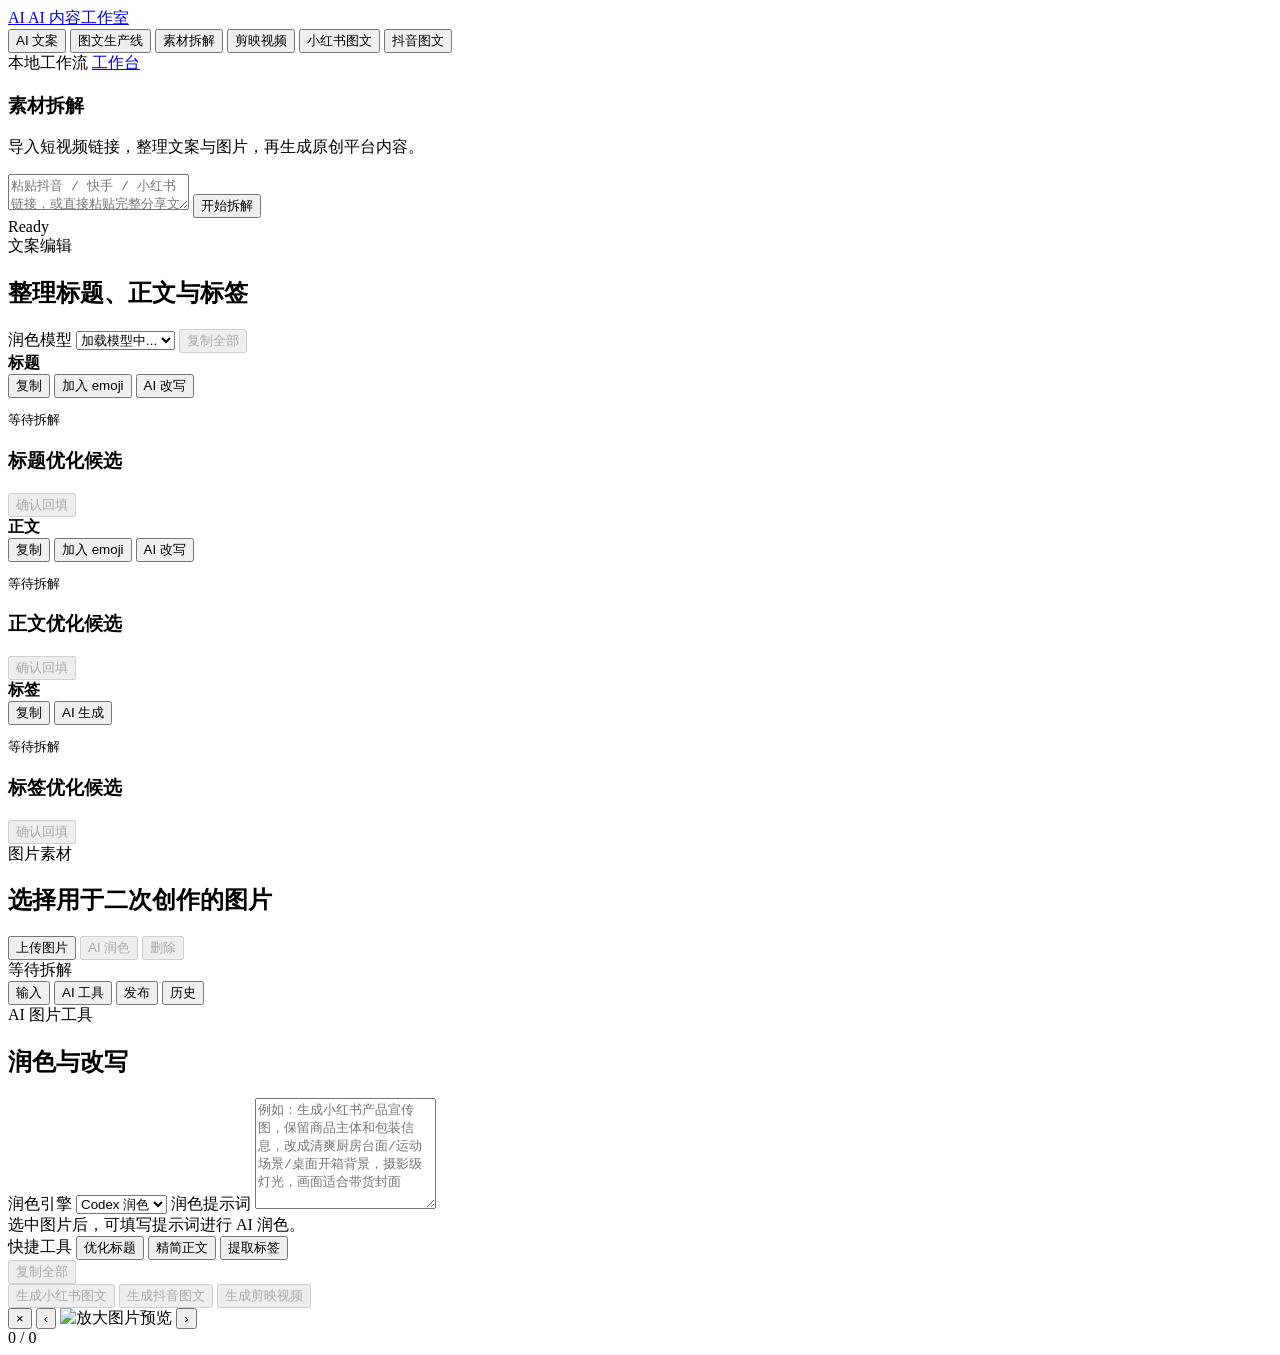
==== commit 6c03e729: "Add AI copy workspace" ====
--- a/web/remix.html
+++ b/web/remix.html
@@ -4,7 +4,7 @@
     <meta charset="utf-8" />
     <meta name="viewport" content="width=device-width, initial-scale=1" />
     <title>链接素材拆解</title>
-    <link rel="stylesheet" href="/app.css?v=20260615-p0-pipeline" />
+    <link rel="stylesheet" href="/app.css?v=20260615-ai-copy" />
   </head>
   <body class="remix-body">
     <main class="app-shell">
@@ -15,6 +15,7 @@
             <span>AI 内容工作室</span>
           </a>
           <nav class="remix-tabs" aria-label="素材工作流" role="tablist">
+            <button class="remix-tab-btn" type="button" data-remix-tab="ai-copy" role="tab" aria-selected="false">AI 文案</button>
             <button class="remix-tab-btn" type="button" data-remix-tab="pipeline" role="tab" aria-selected="false">图文生产线</button>
             <button class="remix-tab-btn is-active" type="button" data-remix-tab="extract" role="tab" aria-selected="true">素材拆解</button>
             <button class="remix-tab-btn" type="button" data-remix-tab="jianying" role="tab" aria-selected="false">剪映视频</button>
@@ -26,6 +27,130 @@
             <a class="nav-link" href="/">工作台</a>
           </div>
         </header>
+
+        <div class="remix-tab-panel" data-remix-panel="ai-copy" role="tabpanel" hidden>
+          <section class="ai-copy-shell">
+            <header class="ai-copy-header">
+              <div>
+                <span class="section-kicker">多模型文案工作台</span>
+                <h1>AI 文案</h1>
+                <p>同一份原文可调用本地模型，也可带着完整提示词进入 Gemini 或 ChatGPT 网页版。</p>
+              </div>
+              <span id="aiCopyStatus" class="ai-copy-status">等待输入</span>
+            </header>
+
+            <div class="ai-copy-layout">
+              <section class="ai-copy-editor">
+                <div class="ai-copy-section-head">
+                  <div><span>01</span><h2>输入与任务</h2></div>
+                  <button id="aiCopyLoadProjectBtn" class="text-btn" type="button">载入项目文案</button>
+                </div>
+                <label class="ai-copy-source-field">
+                  原始文案
+                  <textarea id="aiCopySource" rows="12" placeholder="输入需要优化的标题、正文、标签或完整平台文案"></textarea>
+                </label>
+
+                <div class="ai-copy-controls">
+                  <label>
+                    AI 类型
+                    <select id="aiCopyProvider">
+                      <option value="lmstudio">本地 LM Studio</option>
+                      <option value="gemini">Gemini 网页版</option>
+                      <option value="chatgpt">ChatGPT 网页版</option>
+                    </select>
+                  </label>
+                  <label>
+                    文案任务
+                    <select id="aiCopyTask">
+                      <option value="title">标题优化</option>
+                      <option value="body" selected>正文改写</option>
+                      <option value="tags">标签生成</option>
+                      <option value="xiaohongshu">小红书改写</option>
+                      <option value="douyin">抖音改写</option>
+                    </select>
+                  </label>
+                  <label>
+                    改写强度
+                    <select id="aiCopyStrength">
+                      <option value="light">轻度</option>
+                      <option value="standard" selected>标准</option>
+                      <option value="deep">深度</option>
+                    </select>
+                  </label>
+                  <label>
+                    候选数量
+                    <select id="aiCopyCandidateCount">
+                      <option value="1">1 个</option>
+                      <option value="3" selected>3 个</option>
+                      <option value="5">5 个</option>
+                    </select>
+                  </label>
+                  <label id="aiCopyModelField" class="ai-copy-model-field">
+                    本地模型
+                    <select id="aiCopyModel">
+                      <option value="">加载模型中...</option>
+                    </select>
+                  </label>
+                  <label>
+                    关联素材项目
+                    <select id="aiCopyProject">
+                      <option value="">不关联项目</option>
+                    </select>
+                  </label>
+                </div>
+
+                <label class="ai-copy-toggle">
+                  <input id="aiCopyEmoji" type="checkbox" />
+                  <span>允许自然 emoji</span>
+                </label>
+
+                <div class="ai-copy-primary-actions">
+                  <button id="aiCopyGenerateBtn" type="button">使用 LM Studio 生成</button>
+                  <button id="aiCopyCopyPromptBtn" class="secondary" type="button" hidden>仅复制提示词</button>
+                </div>
+                <div id="aiCopyWebHint" class="ai-copy-web-hint" hidden>
+                  网页版会复制完整提示词并打开已登录页面。网页回答完成后，将结果粘贴到右侧解析。
+                </div>
+              </section>
+
+              <section class="ai-copy-results">
+                <div class="ai-copy-section-head">
+                  <div><span>02</span><h2>候选结果</h2></div>
+                  <button id="aiCopySaveHistoryBtn" class="text-btn" type="button" disabled>保存历史</button>
+                </div>
+
+                <div id="aiCopyPastePanel" class="ai-copy-paste-panel" hidden>
+                  <label>
+                    粘贴网页模型返回内容
+                    <textarea id="aiCopyPastedResult" rows="6" placeholder="从 Gemini 或 ChatGPT 复制回答并粘贴到这里"></textarea>
+                  </label>
+                  <button id="aiCopyParseBtn" class="secondary" type="button">解析候选</button>
+                </div>
+
+                <div id="aiCopyCandidates" class="ai-copy-candidates">
+                  <div class="ai-copy-empty">生成结果将在这里展示。</div>
+                </div>
+
+                <label class="ai-copy-selected-field">
+                  当前采用结果
+                  <textarea id="aiCopySelectedResult" rows="8" placeholder="选择候选后可继续人工编辑"></textarea>
+                </label>
+                <div class="ai-copy-result-actions">
+                  <button id="aiCopyCopyResultBtn" class="secondary" type="button" disabled>复制结果</button>
+                  <button id="aiCopyBackfillBtn" type="button" disabled>回填素材项目</button>
+                </div>
+              </section>
+            </div>
+
+            <section class="ai-copy-history">
+              <div class="ai-copy-section-head">
+                <div><span>03</span><h2>本地历史</h2></div>
+                <button id="aiCopyRefreshHistoryBtn" class="icon-action" type="button" title="刷新历史">↻</button>
+              </div>
+              <div id="aiCopyHistoryList" class="ai-copy-history-list">正在加载历史...</div>
+            </section>
+          </section>
+        </div>
 
         <div class="remix-tab-panel" data-remix-panel="pipeline" role="tabpanel" hidden>
           <section class="pipeline-shell">
@@ -403,6 +528,6 @@
       <button id="imageLightboxNext" class="image-lightbox-nav image-lightbox-next" type="button" title="下一张">›</button>
       <div id="imageLightboxCounter" class="image-lightbox-counter">0 / 0</div>
     </div>
-    <script src="/remix.js?v=20260615-p0-pipeline"></script>
+    <script src="/remix.js?v=20260615-ai-copy"></script>
   </body>
 </html>
